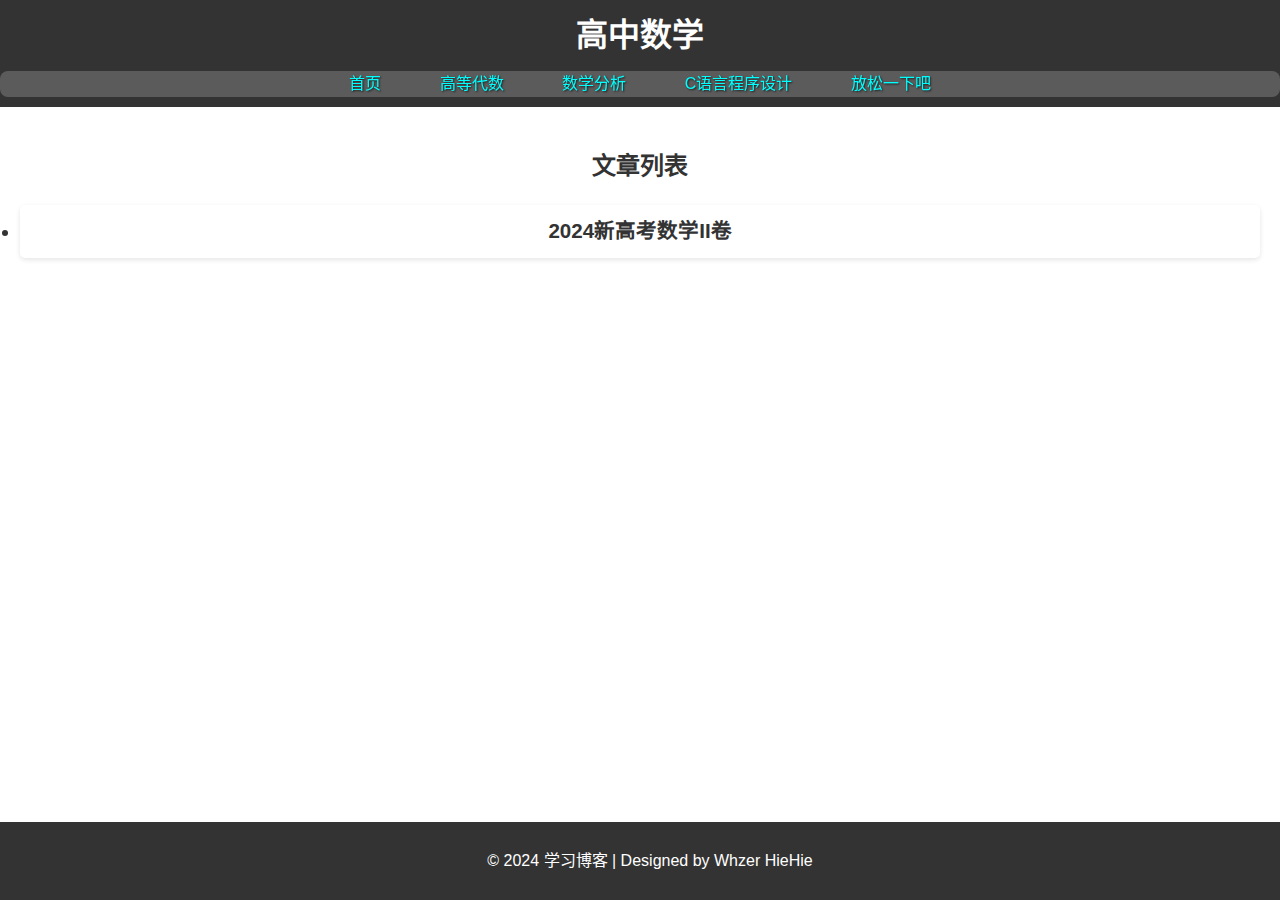
==== high_school_math.html @ 232e1e21 "first add" ====
<!DOCTYPE html>
<html lang="zh-CN">
<head>
    <meta charset="UTF-8">
    <meta name="viewport" content="width=device-width, initial-scale=1.0">
    <title>高中数学</title>
    <link rel="stylesheet" href="style.css">
    <style>
        body {
            background-color: rgba(255, 255, 255, 0.7);
        }
        
        .content {
            background-color: rgba(255, 255, 255, 0.9);
        }
    </style>
</head>
<body>
    <header>
        <h1>高中数学</h1>
        <div class="menu-toggle">
            <span></span>
            <span></span>
            <span></span>
        </div>
        <nav class="nav-menu">
            <a href="index.html">首页</a>
            <a href="linear_algebra.html">高等代数</a>
            <a href="mathematical_analysis.html">数学分析</a>
            <a href="c_programming.html">C语言程序设计</a>
            <a href="snake_game.html">放松一下吧</a>
        </nav>
    </header>
    <main>
        <h2>文章列表</h2>
        <h3>
            <li><a href="articles/high_school_math_1.html">2024新高考数学II卷</a></li>
        </h3>
    </main>
    <footer>
        <p>© 2024 学习博客 | Designed by Whzer HieHie</p>
    </footer>
    <!-- 添加script标签 -->
    <script src="script.js"></script>
</body>
</html>
---- style.css ----
body {
    font-family: Arial, sans-serif;
    margin: 0;
    padding: 0;
    line-height: 1.6;
    background-color: #f4f4f9;
    color: #333;
}

header {
    background: #333;
    color: #fff;
    padding: 10px 20px;
    text-align: center;
}

header h1 {
    margin: 0;
}

nav a {
    color: #fff;
    text-decoration: none;
    margin: 0 15px;
}

nav a:hover {
    text-decoration: underline;
}

main {
    padding: 20px;
    text-align: center;
}

#search-box {
    width: 80%;
    padding: 10px;
    margin: 20px auto;
    display: block;
    border: 1px solid #ccc;
    border-radius: 5px;
}

mark {
    background-color: yellow;
    font-weight: bold;
}

footer {
    text-align: center;
    padding: 10px;
    background: #333;
    color: #fff;
    position: fixed;
    bottom: 0;
    width: 100%;
}
/* style.css */
body {
    font-family: Arial, sans-serif;
    background-color: #f4f4f4;
    margin: 0;
    padding: 0;
    text-align: center;
}

header {
    background-color: #333;
    color: white;
    padding: 10px 0;
}

#startScreen {
    display: flex;
    flex-direction: column;
    justify-content: center;
    align-items: center;
    margin-top: 50px;
}

.difficulty button {
    margin: 10px;
    padding: 10px 20px;
    font-size: 1.2em;
    cursor: pointer;
}

#gameArea {
    display: flex;
    flex-direction: column;
    justify-content: center;
    align-items: center;
    margin-top: 20px;
}

/* 给得分区域设置背景色、边框和透明度 */
#scoreBoard {
    position: absolute;
    /*top: 1px; /* 在页面顶部 */
    left: 50%; /* 居中显示 */
    transform: translateX(-50%); /* 居中对齐 */
    font-size: 1.2em;
    color: white;
    background-color: rgba(0, 0, 0, 0.5); /* 半透明背景 */
    padding: 10px;
    border-radius: 5px;
    z-index: 10; /* 确保得分区域在其他内容之上 */
}

/* 其他元素样式保持不变 */
#gameCanvas {
    background-color: #000;
    z-index: 1; /* 画布位于得分区域下面 */
}

.high-scores {
    margin-top: 20px;
    font-size: 1.2em;
    color: #333;
}

/* 改进文章列表样式 */
main ul {
    list-style: none;
    padding: 0;
    max-width: 800px;
    margin: 0 auto;
}

main li {
    margin: 15px 0;
    padding: 10px;
    background: white;
    border-radius: 5px;
    box-shadow: 0 2px 5px rgba(0,0,0,0.1);
    transition: transform 0.2s;
}

main li:hover {
    transform: translateY(-2px);
}

main li a {
    color: #333;
    text-decoration: none;
    font-size: 1.1em;
}

/* 改进搜索结果样式 */
#search-results {
    list-style: none;
    padding: 0;
    margin: 20px auto;
    max-width: 800px;
}

#search-results li {
    padding: 10px;
    margin: 5px 0;
    background: white;
    border-radius: 5px;
}

@media (max-width: 768px) {
    nav {
        display: flex;
        flex-direction: column;
        gap: 10px;
    }

    nav a {
        margin: 5px 0;
    }

    #search-box {
        width: 95%;
    }

    #gameCanvas {
        width: 100%;
        height: auto;
    }

    /* 调整主要内容区域 */
    main {
        padding: 10px;
        margin-bottom: 60px; /* 为固定的footer留出空间 */
    }

    /* 调整欢迎文本大小 */
    #welcome {
        font-size: 1.5em;
        padding: 0 10px;
    }

    /* 调整数学公式显示 */
    #st1, #st2, #st3 {
        font-size: 16px !important;
        overflow-x: auto;
        padding: 10px 0;
    }

    /* 调整页脚 */
    footer {
        padding: 5px;
        font-size: 0.9em;
    }

    /* 调整搜索结果显示 */
    #search-results {
        width: 95%;
        margin: 10px auto;
    }

    /* 调整文章列表样式 */
    main ul {
        width: 95%;
    }

    main li {
        margin: 10px 0;
        padding: 8px;
    }

    /* 调整标题大小 */
    header h1 {
        font-size: 1.5em;
    }

    /* 调整文章内容显示 */
    article section {
        padding: 15px;
        margin: 10px 0;
    }
}

/* 文章样式优化 */
article section {
    margin: 20px 0;
    padding: 20px;
    background: white;
    border-radius: 8px;
    box-shadow: 0 2px 4px rgba(0,0,0,0.1);
}

article h3 {
    color: #2c3e50;
    margin-bottom: 15px;
}

/* 代码块样式 */
pre code {
    display: block;
    padding: 15px;
    background: #f8f9fa;
    border-radius: 5px;
    overflow-x: auto;
}

/* 返回顶部按钮 */
#backToTop {
    display: none;
    position: fixed;
    bottom: 20px;
    right: 20px;
    z-index: 99;
    cursor: pointer;
    padding: 15px;
    background-color: #333;
    color: white;
    border-radius: 50%;
    opacity: 0.8;
}

#backToTop:hover {
    opacity: 1;
}

/* 页面加载动画 */
.loader {
    border: 5px solid #f3f3f3;
    border-radius: 50%;
    border-top: 5px solid #3498db;
    width: 40px;
    height: 40px;
    animation: spin 1s linear infinite;
    position: fixed;
    top: 50%;
    left: 50%;
    margin-top: -20px;
    margin-left: -20px;
    display: none;
}

@keyframes spin {
    0% { transform: rotate(0deg); }
    100% { transform: rotate(360deg); }
}

/* 动态文本效果 */
.dynamic-text {
    margin: 30px 0;
}

#welcome {
    font-size: 2em;
    color: #fa04ee;
    animation: fadeInUp 1s ease-out;
}

@keyframes fadeInUp {
    from {
        opacity: 0;
        transform: translateY(20px);
    }
    to {
        opacity: 1;
        transform: translateY(0);
    }
}

/* 添加汉堡菜单样式 */
.menu-toggle {
    display: none;
    flex-direction: column;
    cursor: pointer;
    padding: 10px;
    position: absolute;
    right: 15px;
    top: 15px;
}

.menu-toggle span {
    display: block;
    width: 25px;
    height: 3px;
    background-color: white;
    margin: 2px 0;
    transition: 0.4s;
}

/* 移动端适配 */
@media (max-width: 768px) {
    .menu-toggle {
        display: flex;
    }

    .nav-menu {
        display: none;
        width: 100%;
        flex-direction: column;
        background-color: #333;
        padding: 10px 0;
    }

    .nav-menu.active {
        display: flex;
    }

    .nav-menu a {
        padding: 10px 20px;
        text-align: center;
        border-bottom: 1px solid rgba(255,255,255,0.1);
    }

    .nav-menu a:last-child {
        border-bottom: none;
    }
}

/* 修改导航栏样式 */
.nav-menu {
    background-color: rgba(255, 255, 255, 0.2);  /* 改为浅白色半透明背景 */
    border-radius: 8px;
    margin-top: 10px;
    backdrop-filter: blur(5px);                  /* 添加毛玻璃效果 */
}

.nav-menu a {
    color: #00ffff;                             /* 保持亮青色文字 */
    text-decoration: none;
    margin: 0 15px;
    padding: 8px 12px;
    transition: all 0.3s ease;
    text-shadow: 1px 1px 2px rgba(0, 0, 0, 0.7); /* 加深文字阴影提高可读性 */
}

.nav-menu a:hover {
    color: #ff69b4;
    background-color: rgba(255, 255, 255, 0.3);  /* 悬停时背景稍微加深 */
    border-radius: 4px;
}

/* 移动端样式优化 */
@media (max-width: 768px) {
    .nav-menu {
        background-color: rgba(255, 255, 255, 0.25); /* 移动端背景稍微加深 */
        border-radius: 0;
        margin-top: 0;
    }

    .nav-menu a {
        padding: 12px 20px;
        border-bottom: 1px solid rgba(0, 255, 255, 0.2);
        margin: 0;
        display: block;
    }

    .nav-menu a:hover {
        background-color: rgba(255, 255, 255, 0.35);
    }
}
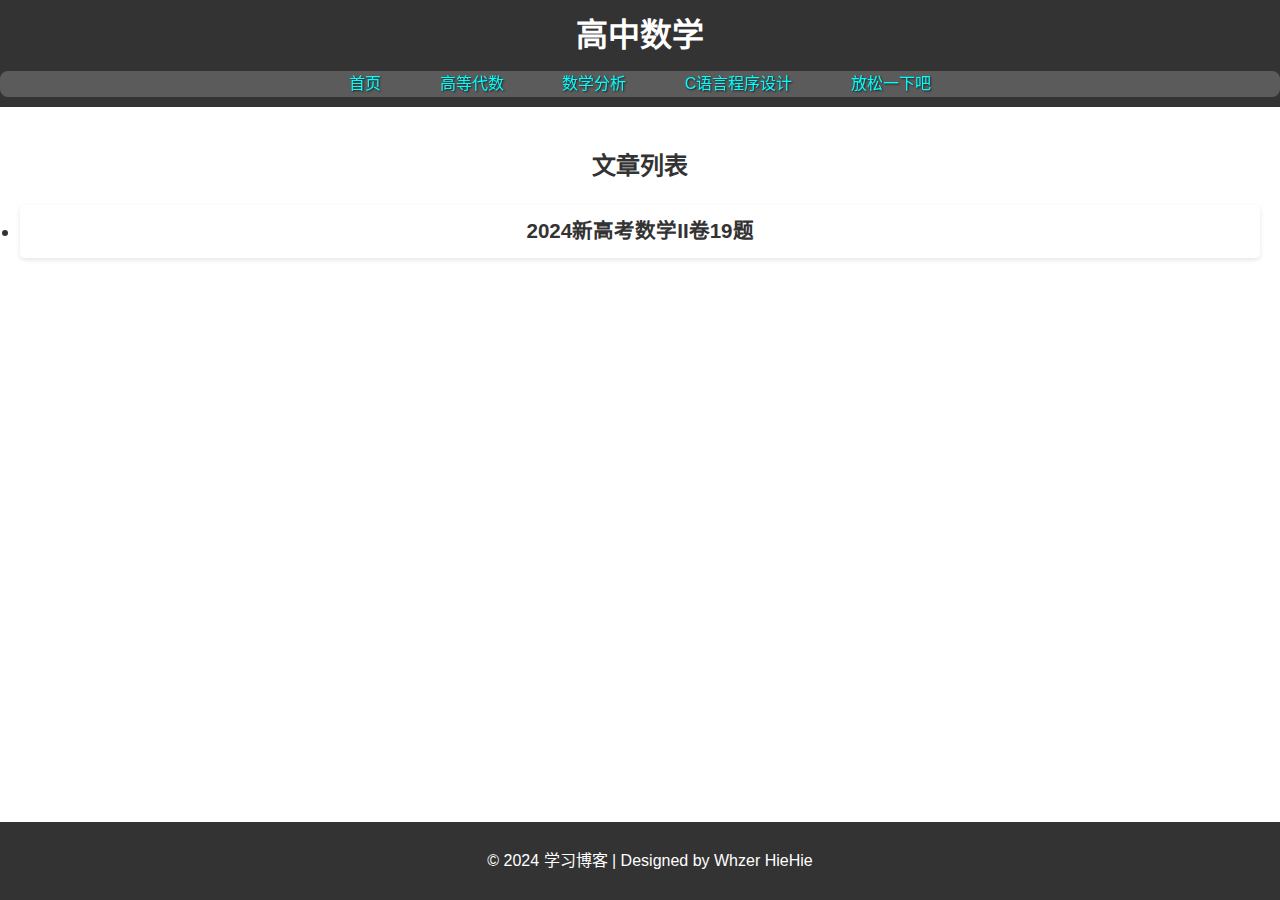
==== commit 7a4fc182: "1" ====
--- a/high_school_math.html
+++ b/high_school_math.html
@@ -34,7 +34,7 @@
     <main>
         <h2>文章列表</h2>
         <h3>
-            <li><a href="articles/high_school_math_1.html">2024新高考数学II卷</a></li>
+            <li><a href="articles/high_school_math_1.html">2024新高考数学II卷19题</a></li>
         </h3>
     </main>
     <footer>
